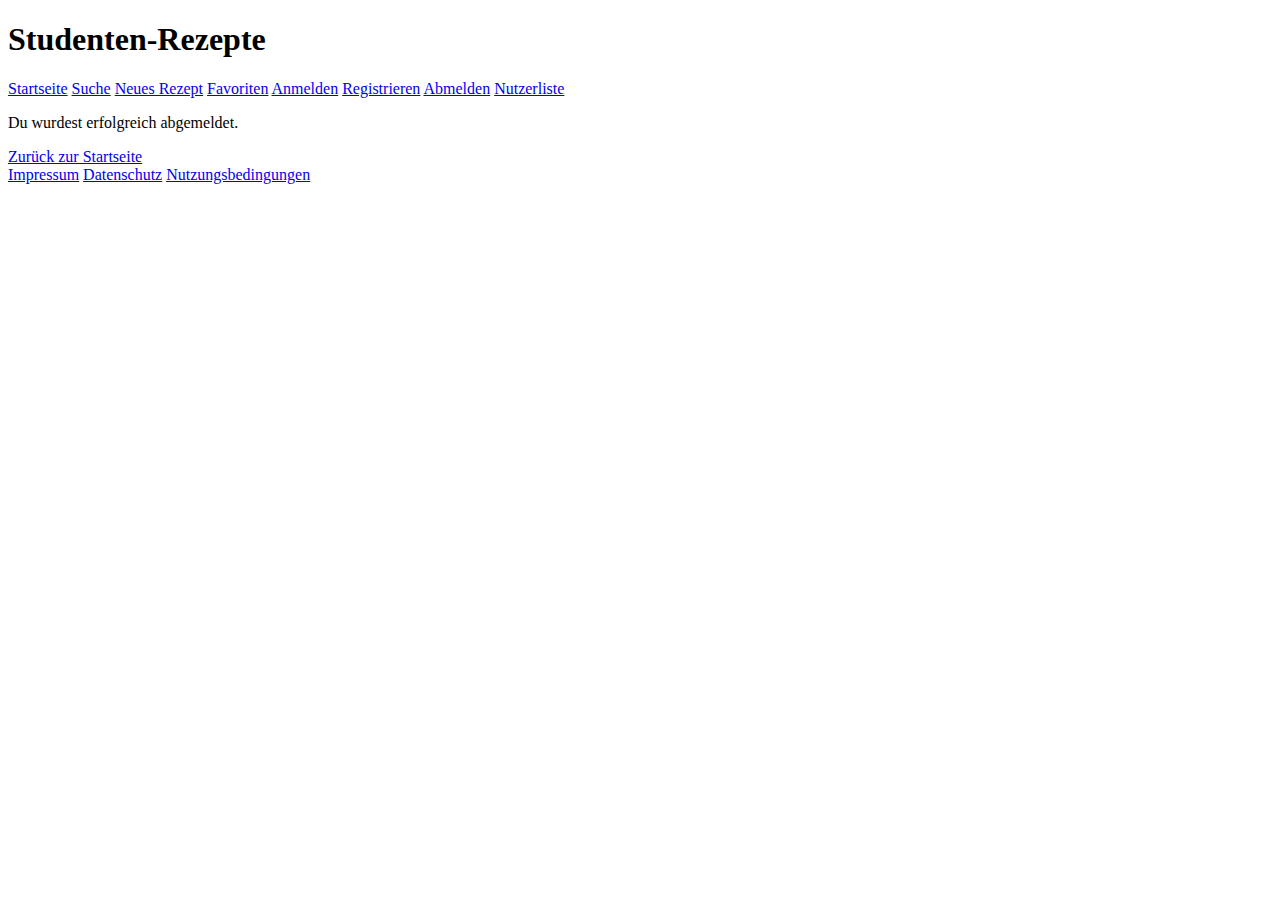
==== abmeldung.html @ def63e34 "Erste Test Website" ====
<!DOCTYPE html>
<html lang="de">
<head>
  <meta charset="UTF-8" />
  <title>Abmelden</title>
  <link rel="stylesheet" href="css/style.css" />
</head>
<body>

    <header>
        <h1>Studenten-Rezepte</h1>
        <nav>
          <a href="index.html">Startseite</a>
          <a href="suche.html">Suche</a>
          <a href="rezept-erstellen.html">Neues Rezept</a>
          <a href="favoriten.html">Favoriten</a>
          <a href="anmeldung.html">Anmelden</a>
          <a href="registrierung.html">Registrieren</a>
          <a href="abmeldung.html">Abmelden</a>
          <a href="nutzerliste.html">Nutzerliste</a>
        </nav>
      </header>

  <main>
    <p>Du wurdest erfolgreich abgemeldet.</p>
    <a href="index.html">Zurück zur Startseite</a>
  </main>

  <footer>
    <a href="impressum.html">Impressum</a>
    <a href="datenschutz.html">Datenschutz</a>
    <a href="nutzungsbedingungen.html">Nutzungsbedingungen</a>
  </footer>

</body>
</html>
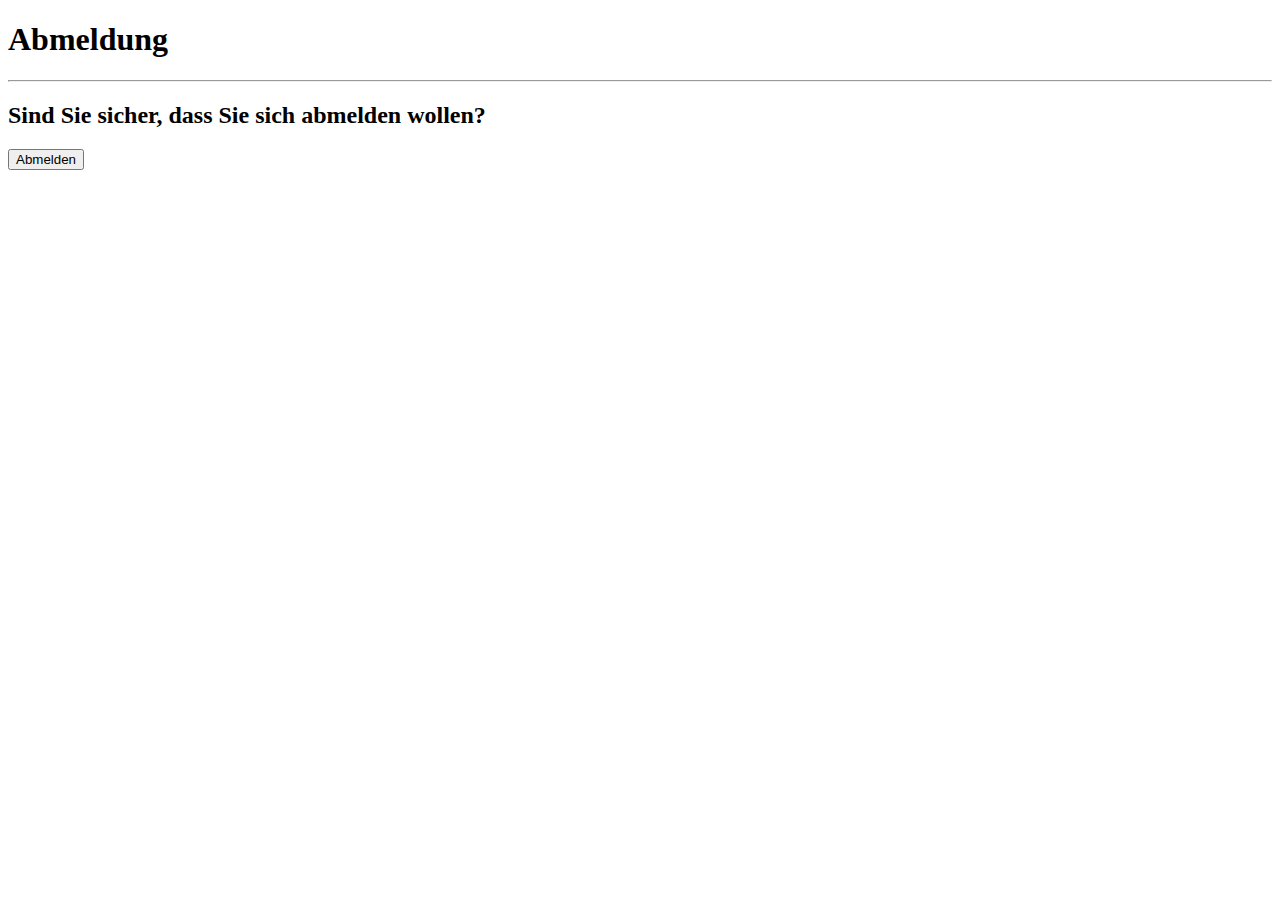
==== commit d44f8573: "anpassungen" ====
--- a/abmeldung.html
+++ b/abmeldung.html
@@ -1,36 +1,16 @@
 <!DOCTYPE html>
 <html lang="de">
 <head>
-  <meta charset="UTF-8" />
-  <title>Abmelden</title>
-  <link rel="stylesheet" href="css/style.css" />
+    <meta charset="utf-8">
+    <meta name="description" content="Rezeptesammlung">
+    <meta name="author" content="Sascha Busse, Christoph Rettig, Colin Bolbas">
+    <link rel="stylesheet" href="css/main.css" />
+    <title>StudiRezepte-Einfach & Günstig</title>
 </head>
 <body>
-
-    <header>
-        <h1>Studenten-Rezepte</h1>
-        <nav>
-          <a href="index.html">Startseite</a>
-          <a href="suche.html">Suche</a>
-          <a href="rezept-erstellen.html">Neues Rezept</a>
-          <a href="favoriten.html">Favoriten</a>
-          <a href="anmeldung.html">Anmelden</a>
-          <a href="registrierung.html">Registrieren</a>
-          <a href="abmeldung.html">Abmelden</a>
-          <a href="nutzerliste.html">Nutzerliste</a>
-        </nav>
-      </header>
-
-  <main>
-    <p>Du wurdest erfolgreich abgemeldet.</p>
-    <a href="index.html">Zurück zur Startseite</a>
-  </main>
-
-  <footer>
-    <a href="impressum.html">Impressum</a>
-    <a href="datenschutz.html">Datenschutz</a>
-    <a href="nutzungsbedingungen.html">Nutzungsbedingungen</a>
-  </footer>
-
+    <h1>Abmeldung</h1>
+    <hr>
+    <h2>Sind Sie sicher, dass Sie sich abmelden wollen?</h2>
+    <button>Abmelden</button>
 </body>
-</html>
+</html>--- a/css/main.css
+++ b/css/main.css
@@ -0,0 +1,3 @@
+body {
+  background-color: rgb(255, 255, 255);
+}